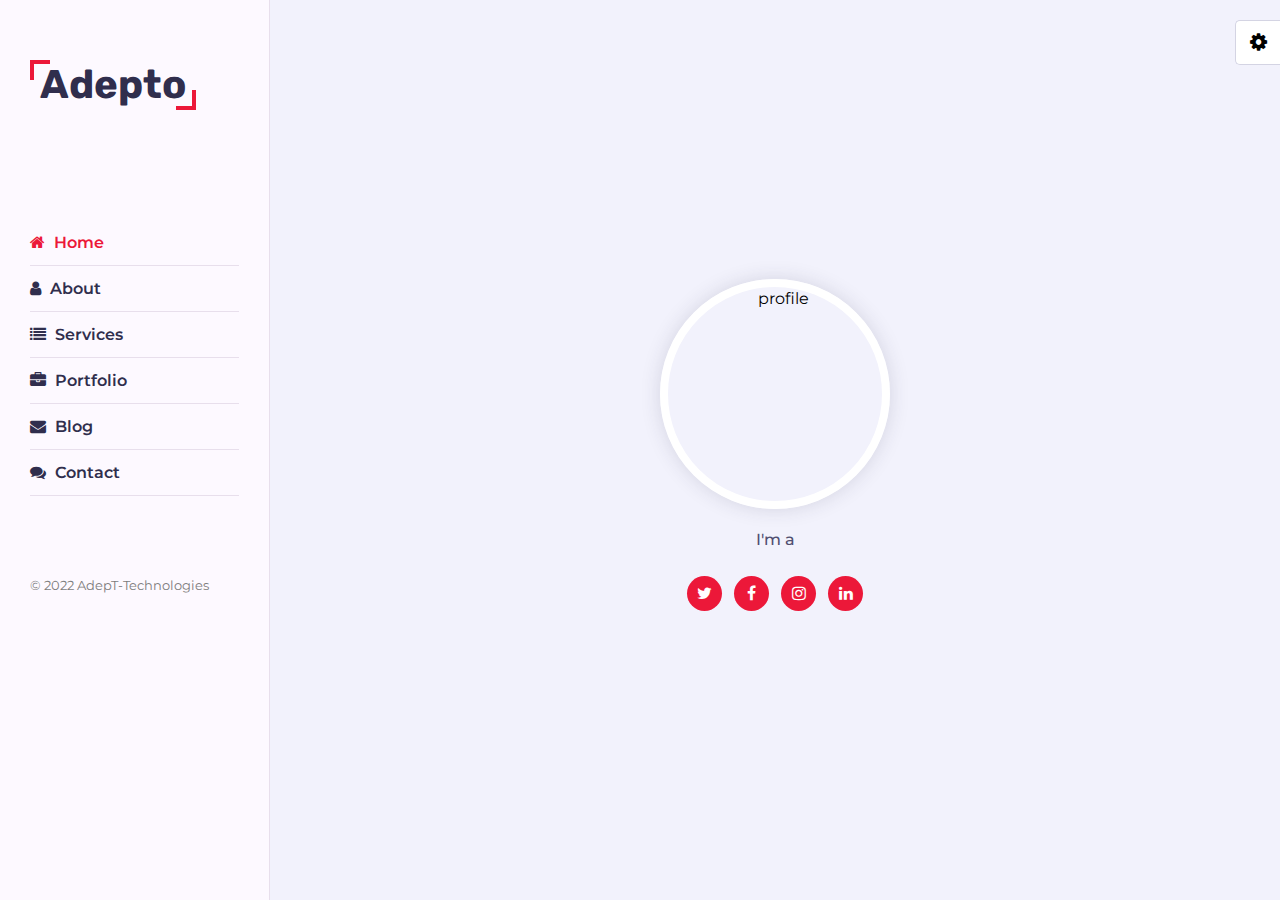
==== index.html @ 1536d266 "Fixes" ====
<!DOCTYPE html>
<html lang="en">






<head>
    <title>Adetoyese Samson</title>
    <meta charset="utf-8">
    <meta name="viewport" content="width=device-width, initial-scale=1">
    <!--Template css Files-->
    <link rel="stylesheet" href="css/portfolio.css" type="text/css">
    <link rel="stylesheet" href="css/skins/pink.css" type="text/css">
    <!-- Live Style Switcher - demo only-->
    <link rel="stylesheet" class="alternate-style" title="pink" href="css/skins/pink.css" type="text/css" disabled>
    <link rel="stylesheet" class="alternate-style" title="blue" href="css/skins/blue.css" type="text/css" disabled>
    <link rel="stylesheet" class="alternate-style" title="orange" href="css/skins/orange.css" type="text/css" disabled>
    <link rel="stylesheet" class="alternate-style" title="yellow" href="css/skins/yellow.css" type="text/css" disabled>
    <link rel="stylesheet" class="alternate-style" title="green" href="css/skins/green.css" type="text/css" disabled>
    <link rel="stylesheet" href="css/styleSwitcher.css" type="text/css">
</head>

<body>
    <!-- Preloader -->
    <div class="preloader">
        <div class="loader">

        </div>
    </div>

    <!--main-container-->
    <div class="main-container">
        <!--Aside-->
        <div class="aside">
            <!--logo-->
            <div class="logo">
                <a href="#">Adepto</a>
            </div>
            <!--Nav Toggler Btn-->
            <div class="nav-toggler">
                <span></span>
            </div>
            <!--Nav-->
            <ul class="nav">
                <li><a href="#home" class="active"><i class="fa fa-home"></i> Home</a></li>
                <li><a href="#about"><i class="fa fa-user"></i> About</a></li>
                <li><a href="#services"><i class="fa fa-list"></i> Services</a></li>
                <li><a href="#portfolio"><i class="fa fa-briefcase"></i> Portfolio</a></li>
                <li><a href="#blog"><i class="fa fa-envelope"></i> Blog</a></li>
                <li><a href="#contact"><i class="fa fa-comments"></i> Contact</a></li>
            </ul>
            <!--Copyright-->
            <div class="copyright-text">
                &copy; 2022 AdepT-Technologies
            </div>

        </div>
        <!--Aside End-->

        <!--Main Content-->
        <div class="main-content">
            <!--Home Section-->
            <section class="home section active" id="home">
                <div class="container">
                    <div class="intro">
                        <img src="image/IMG_1953.jpeg" alt="profile" class="shadow-dark">
                        <h1><span class="auto-input"></span></h1>
                        <p>I'm a <span class="auto-put"></span></p>
                        <div class="social-link">
                            <a href="https://twitter.com/AdetoyeseSamson?t=RmOGoU_NsJeFIMA$s=09"><i class="fa fa-twitter"></i></a>
                            <a href="https://www.facebook.com/profile.php?id=100004397687528"><i class="fa fa-facebook"></i></a>
                            <a href="https://www.instagram.com/adetoyeseadewalesamson/"><i class="fa fa-instagram"></i></a>
                            <a href="https://www.linkedin.com/in/adetoyese-samson-19452a211"><i class="fa fa-linkedin"></i></a>

                        </div>
                    </div>
                </div>
            </section>
            <!--Home section End-->

            <!--About Section-->
            <section class="about section" id="about">
                <div class="container">
                    <div class="row">
                        <div class="section-title padd-15">
                            <h2>About Me</h2>
                        </div>
                    </div>
                    <div class="row">
                        <div class="about-content padd-15">
                            <div class="row">
                                <div class="about-text padd-15">
                                    <h3>I'm Adetoyese Samson and a <span>Web Developer</span></h3>
                                    <p>Hi! My name is Adetoyese Samson, a Web Developer, and I'm
                                        very passionate and dedicated to my work. With 2 years experience as a
                                        professional Web Developer,
                                        I have acquired the skills and knowledge necessary to make your project a
                                        success.
                                        I enjoy every steps of the design process, from discussion and collaboration.
                                    </p>

                                </div>
                            </div>
                            <div class="row">
                                <div class="personal-info padd-15">
                                    <div class="row">
                                        <div class="info-item padd-15">
                                            <p>Birthday : <span> 18 April 2004</span></p>
                                        </div>
                                        <div class="info-item padd-15">
                                            <p>Age : <span>18</span></p>
                                        </div>
                                        <div class="info-item padd-15">
                                            <p>Website : <span>www.adepto.com</span></p>
                                        </div>
                                        <div class="info-item padd-15">
                                            <p>Email : <span>info@gmail.com</span></p>
                                        </div>
                                        <div class="info-item padd-15">
                                            <p>Degree : <span>B.Tech(In View)</span></p>
                                        </div>
                                        <div class="info-item padd-15">
                                            <p>Phone : <span>+234 815 470 3668</span></p>
                                        </div>
                                        <div class="info-item padd-15">
                                            <p>City : <span>Akure</span></p>
                                        </div>
                                        <div class="info-item padd-15">
                                            <p>Freelance : <span>Available</span></p>
                                        </div>
                                    </div>
                                    <div class="row">
                                        <div class="buttons padd-15">
                                            <a href="#" class="btn">Download CV</a>
                                            <a href="#" class="btn">Hire Me</a>
                                        </div>
                                    </div>
                                </div>
                                <div class="skills padd-15">
                                    <div class="row">
                                        <div class="skill-item padd-15">
                                            <h5>Javascript</h5>
                                            <div class="progress">
                                                <div class="progress-in" style="width: 76%;"></div>
                                                <div class="skill-percent">76% </div>
                                            </div>
                                        </div>
                                        <div class="skill-item padd-15">
                                            <h5>Html</h5>
                                            <div class="progress">
                                                <div class="progress-in" style="width: 90%;"></div>
                                                <div class="skill-percent">90% </div>
                                            </div>
                                        </div>
                                        <div class="skill-item padd-15">
                                            <h5>CSS</h5>
                                            <div class="progress">
                                                <div class="progress-in" style="width: 80%;"></div>
                                                <div class="skill-percent">80% </div>
                                            </div>
                                        </div>
                                        <div class="skill-item padd-15">
                                            <h5>Bootstrap</h5>
                                            <div class="progress">
                                                <div class="progress-in" style="width: 60%;"></div>
                                                <div class="skill-percent">60% </div>
                                            </div>
                                        </div>

                                    </div>
                                </div>

                            </div>
                            <div class="row">
                                <div class="education padd-15">
                                    <h3 class="title">Education</h3>
                                    <div class="row">
                                        <div class="timeline-box padd-15">
                                            <div class="timeline shadow-dark">
                                                <!--timeline item-->
                                                <div class="timeline-item">
                                                    <div class="circle-dot"></div>
                                                    <h6 class="timeline-date">
                                                        <i class="fa fa-calendar"></i>2013 - 2015
                                                    </h6>
                                                    <h4 class="timeline-title">Master In Computer Science</h4>
                                                    <p class="timeline-text">
                                                        Lorem ipsum dolor sit amet consectetur adipisicing elit.
                                                        Molestias
                                                        sit deleniti dolor? Quasi, vitae quo? Eos dolore illum quis sunt
                                                    </p>
                                                </div>
                                                <!--timeline item End-->

                                                <!--timeline item-->
                                                <div class="timeline-item">
                                                    <div class="circle-dot"></div>
                                                    <h6 class="timeline-date">
                                                        <i class="fa fa-calendar"></i>
                                                        2013 - 2015
                                                    </h6>
                                                    <h4 class="timeline-title">Studied At Delhi University</h4>
                                                    <p class="timeline-text">
                                                        Lorem ipsum dolor sit amet consectetur adipisicing elit.
                                                        Molestias
                                                        sit deleniti dolor? Quasi, vitae quo? Eos dolore illum quis sunt
                                                    </p>
                                                </div>
                                                <!--timeline item End-->

                                                <!--timeline item-->
                                                <div class="timeline-item">
                                                    <div class="circle-dot"></div>
                                                    <h6 class="timeline-date">
                                                        <i class="fa fa-calendar"></i>
                                                        2013 - 2015
                                                    </h6>
                                                    <h4 class="timeline-title">Master In Computer Science</h4>
                                                    <p class="timeline-text">
                                                        Lorem ipsum dolor sit amet consectetur adipisicing elit.
                                                        Molestias
                                                        sit deleniti dolor? Quasi, vitae quo? Eos dolore illum quis sunt
                                                    </p>
                                                </div>
                                                <!--timeline item End-->


                                            </div>
                                        </div>
                                    </div>
                                </div>
                                <div class="experience padd-15">
                                    <h3 class="title">Experience</h3>
                                    <div class="row">
                                        <div class="timeline-box padd-15">
                                            <div class="timeline shadow-dark">
                                                <!--timeline item-->
                                                <div class="timeline-item">
                                                    <div class="circle-dot"></div>
                                                    <h6 class="timeline-date">
                                                        <i class="fa fa-calendar"></i>2013 - 2015
                                                    </h6>
                                                    <h4 class="timeline-title">Frontend Developer</h4>
                                                    <p class="timeline-text">
                                                        Lorem ipsum dolor sit amet consectetur adipisicing elit.
                                                        Molestias
                                                        sit deleniti dolor? Quasi, vitae quo? Eos dolore illum quis sunt
                                                    </p>
                                                </div>
                                                <!--timeline item End-->

                                                <!--timeline item-->
                                                <div class="timeline-item">
                                                    <div class="circle-dot"></div>
                                                    <h6 class="timeline-date">
                                                        <i class="fa fa-calendar"></i>
                                                        2013 - 2015
                                                    </h6>
                                                    <h4 class="timeline-title">Backend Developer</h4>
                                                    <p class="timeline-text">
                                                        Lorem ipsum dolor sit amet consectetur adipisicing elit.
                                                        Molestias
                                                        sit deleniti dolor? Quasi, vitae quo? Eos dolore illum quis sunt
                                                    </p>
                                                </div>
                                                <!--timeline item End-->

                                                <!--timeline item-->
                                                <div class="timeline-item">
                                                    <div class="circle-dot"></div>
                                                    <h6 class="timeline-date">
                                                        <i class="fa fa-calendar"></i>
                                                        2013 - 2015
                                                    </h6>
                                                    <h4 class="timeline-title">Graphic Designer</h4>
                                                    <p class="timeline-text">
                                                        Lorem ipsum dolor sit amet consectetur adipisicing elit.
                                                        Molestias
                                                        sit deleniti dolor? Quasi, vitae quo? Eos dolore illum quis sunt
                                                    </p>
                                                </div>
                                                <!--timeline item End-->


                                            </div>
                                        </div>
                                    </div>
                                </div>
                            </div>
                        </div>
                    </div>
                </div>

            </section>
            <!--About Section End-->
            <!--Service Section-->
            <section class="service section" id="services">
                <div class="container">
                    <div class="row">
                        <div class="section-title padd-15">
                            <h2>Services</h2>
                        </div>

                        <!--Service Item-->
                        <div class="service-item padd-15">
                            <div class="service-item-inner">
                                <div class="icon"><i class="fa fa-laptop"></i></div>
                                <h4>Web Design</h4>
                                <p>Lorem ipsum is simply dummy tet of the printing and typesetting
                                    industry Lorem Ipsum.
                                </p>
                            </div>
                        </div>

                        <!--Service Item End-->

                        <!--Service Item-->
                        <div class="service-item padd-15">
                            <div class="service-item-inner">
                                <div class="icon"><i class="fa fa-photo"></i></div>
                                <h4>Photography</h4>
                                <p>Lorem ipsum is simply dummy tet of the printing and typesetting
                                    industry Lorem Ipsum.
                                </p>
                            </div>
                        </div>

                        <!--Service Item End-->
                        <!--Service Item-->
                        <div class="service-item padd-15">
                            <div class="service-item-inner">
                                <div class="icon"><i class="fa fa-code"></i></div>
                                <h4>Web Development</h4>
                                <p>Lorem ipsum is simply dummy tet of the printing and typesetting
                                    industry Lorem Ipsum.
                                </p>
                            </div>
                        </div>
                        <!--Service Item End-->
                        <!--Service Item-->
                        <div class="service-item padd-15">
                            <div class="service-item-inner">
                                <div class="icon"><i class="fa fa-film"></i></div>
                                <h4>Video Editing</h4>
                                <p>Lorem ipsum is simply dummy tet of the printing and typesetting
                                    industry Lorem Ipsum.
                                </p>
                            </div>
                        </div>
                        <!--Service Item End-->
                        <!--Service Item-->
                        <div class="service-item padd-15">
                            <div class="service-item-inner">
                                <div class="icon"><i class="fa fa-rocket"></i></div>
                                <h4>Seo Optimization</h4>
                                <p>Lorem ipsum is simply dummy tet of the printing and typesetting
                                    industry Lorem Ipsum.
                                </p>
                            </div>
                        </div>
                        <!--Service Item End-->
                        <!--Service Item-->
                        <div class="service-item padd-15">
                            <div class="service-item-inner">
                                <div class="icon"><i class="fa fa-paint-brush "></i></div>
                                <h4>Logo Design</h4>
                                <p>Lorem ipsum is simply dummy tet of the printing and typesetting
                                    industry Lorem Ipsum.
                                </p>
                            </div>
                        </div>
                        <!--Service Item End-->

                    </div>
                </div>
            </section>
            <!--Service Section End-->
            <!--Portfolio Section -->
            <section class="portfolio section" id="portfolio">
                <div class="container">
                    <div class="row">
                        <div class="section-title padd-15">
                            <h2>Portfolio</h2>
                        </div>
                    </div>
                    <div class="row">
                        <div class="portfolio-filter padd-15 ">
                            <button type="button" class="active" data-filter="all">All</button>
                            <button type="button" data-filter="web-design">Web Design</button>
                            <button type="button" data-filter="photography">Photography</button>
                            <button type="button " data-filter="wordpress">Wordpress</button>
                        </div>
                    </div>
                    <dv class="row">
                        <!--Portfolio Item-->
                        <div class="portfolio-item padd-15" data-category="web-design">
                            <div class="portfolio-item-inner shadow-dark">
                                <div class="portfolio-img">
                                    <img src="image/pic14.webp" alt="portfolio">
                                </div>
                                <div class="portfolio-info">
                                    <h4>Web Design</h4>
                                    <div class="icon">
                                        <i class="fa fa-search"></i>
                                    </div>
                                </div>
                            </div>
                        </div>
                        <!--Portfolio Item End-->
                        <!--Portfolio Item-->
                        <div class="portfolio-item padd-15" data-category="wordpress">
                            <div class="portfolio-item-inner shadow-dark">
                                <div class="portfolio-img">
                                    <img src="image/pic9.jpg" alt="portfolio">
                                </div>
                                <div class="portfolio-info">
                                    <h4>Wordpress</h4>
                                    <div class="icon">
                                        <i class="fa fa-search"></i>
                                    </div>
                                </div>
                            </div>
                        </div>
                        <!--Portfolio Item End-->
                        <!--Portfolio Item-->
                        <div class="portfolio-item padd-15" data-category="photography">
                            <div class="portfolio-item-inner shadow-dark">
                                <div class="portfolio-img">
                                    <img src="image/pic06.png" alt="portfolio">
                                </div>
                                <div class="portfolio-info">
                                    <h4>Photography</h4>
                                    <div class="icon">
                                        <i class="fa fa-search"></i>
                                    </div>
                                </div>
                            </div>
                        </div>
                        <!--Portfolio Item End-->
                        <!--Portfolio Item-->
                        <div class="portfolio-item padd-15" data-category="web-design">
                            <div class="portfolio-item-inner shadow-dark">
                                <div class="portfolio-img">
                                    <img src="image/pic12.webp" alt="portfolio">
                                </div>
                                <div class="portfolio-info">
                                    <h4>Web Design</h4>
                                    <div class="icon">
                                        <i class="fa fa-search"></i>
                                    </div>
                                </div>
                            </div>
                        </div>
                        <!--Portfolio Item End-->
                        <!--Portfolio Item-->
                        <div class="portfolio-item padd-15" data-category="wordpress">
                            <div class="portfolio-item-inner shadow-dark">
                                <div class="portfolio-img">
                                    <img src="image/pic5.png" alt="portfolio">
                                </div>
                                <div class="portfolio-info">
                                    <h4>Wordpress</h4>
                                    <div class="icon">
                                        <i class="fa fa-search"></i>
                                    </div>
                                </div>
                            </div>
                        </div>
                        <!--Portfolio Item End-->
                        <!--Portfolio Item-->
                        <div class="portfolio-item padd-15" data-category="web-design">
                            <div class="portfolio-item-inner shadow-dark">
                                <div class="portfolio-img">
                                    <img src="image/pic7.png" alt="portfolio">
                                </div>
                                <div class="portfolio-info">
                                    <h4>Web Design</h4>
                                    <div class="icon">
                                        <i class="fa fa-search"></i>
                                    </div>
                                </div>
                            </div>
                        </div>
                        <!--Portfolio Item End-->
                </div>

            </section>

            <!--Portfolio Section-->

            <!--Blog Section-->
            <section class="blog section" id="blog">
                <div class="container">
                    <div class="row">
                        <div class="section-title padd-15">
                            <h2>Latest Blog</h2>
                        </div>
                    </div>
                    <div class="row">
                        <!--Blog Item-->
                        <div class="blog-item padd-15">
                            <div class="blog-item-inner shadow-dark">
                                <div class="blog-img">
                                    <img src="image/pic8.webp" alt="blog">
                                    <div class="blog-date">
                                        4 jun 2020
                                    </div>
                                </div>
                                <div class="blog-info">
                                    <h4 class="blog-title">Responsive Web Design</h4>
                                    <p class="blog-description">Lorem ipsum dolor sit amet,consectetur
                                        adipisicing elit. dolore, porro rem quod illo quam, eum alias id,
                                        repellendus magni, quas.
                                    </p>
                                    <p class="blog-tags">Tags : <a href="#"> Html</a> , <a href="#"> css</a> </p>
                                </div>
                            </div>
                        </div>
                        <!--Blog Item End-->
                        <!--Blog Item-->
                        <div class="blog-item padd-15">
                            <div class="blog-item-inner shadow-dark">
                                <div class="blog-img">
                                    <img src="image/Screenshot (227).png" alt="blog">
                                    <div class="blog-date">
                                        4 jun 2020
                                    </div>
                                </div>
                                <div class="blog-info">
                                    <h4 class="blog-title">Creative Slideshow</h4>
                                    <p class="blog-description">Lorem ipsum dolor sit amet,consectetur
                                        adipisicing elit. dolore, porro rem quod illo quam, eum alias id,
                                        repellendus magni, quas.
                                    </p>
                                    <p class="blog-tags">Tags : <a href="#"> Html</a> , <a href="#"> Javascript</a> </p>
                                </div>
                            </div>
                        </div>
                        <!--Blog Item End-->
                        <!--Blog Item-->
                        <div class="blog-item padd-15">
                            <div class="blog-item-inner shadow-dark">
                                <div class="blog-img">
                                    <img src="image/Screenshot (229).png" alt="blog">
                                    <div class="blog-date">
                                        4 jun 2020
                                    </div>
                                </div>
                                <div class="blog-info">
                                    <h4 class="blog-title">Image Gallery Lightbox</h4>
                                    <p class="blog-description">Lorem ipsum dolor sit amet,consectetur
                                        adipisicing elit. dolore, porro rem quod illo quam, eum alias id,
                                        repellendus magni, quas.
                                    </p>
                                    <p class="blog-tags">Tags : <a href="#"> Javascript</a> </p>
                                </div>
                            </div>
                        </div>
                        <!--Blog Item End-->
                    </div>
                </div>

            </section>
            <!--Blog Section End-->

            <!--Contact section-->
            <section class="contact section" id="contact">
                <div class="container">
                    <div class="row">
                        <div class="section-title padd-15">
                            <h2>Contact Me</h2>
                        </div>
                    </div>
                    <div class="row">
                        <!--contact-info-item-->
                        <div class="contact-info-item padd-15">
                            <div class="icon"><i class="fa fa-phone"></i></div>
                            <h4>Call Us On</h4>
                            <p>+234 815 470 3668</p>
                        </div>
                        <!--contact-info-item End-->
                        <!--contact-info-item-->
                        <div class="contact-info-item padd-15">
                            <div class="icon"><i class="fa fa-map-marker"></i></div>
                            <h4>Office</h4>
                            <p>FUTA - Southgate, Akure, Nigeria.</p>
                        </div>
                        <!--contact-info-item End-->
                        <!--contact-info-item-->
                        <div class="contact-info-item padd-15">
                            <div class="icon"><i class="fa fa-envelope"></i></div>
                            <h4>Email</h4>
                            <p>adetoysesam@gmail.com</p>
                        </div>
                        <!--contact-info-item End-->
                    </div>

                    <!--Contact Form-->
                    <div class="row">
                        <form class="contact-form padd-15">
                            <div class="row">
                                <div class="form-item col-6 padd-15">
                                    <div class="form-group">
                                        <input type="text" class="form-control" placeholder="Name*">
                                    </div>
                                </div>
                                <div class="form-item col-6 padd-15">
                                    <div class="form-group">
                                        <input type="text" class="form-control" placeholder="Email*">
                                    </div>
                                </div>
                            </div>
                            <div class="row">
                                <div class="form-item col-12 padd-15">
                                    <div class="form-group">
                                        <input type="text" class="form-control" placeholder="Subject*">
                                    </div>
                                </div>
                            </div>
                            <div class="row">
                                <div class="form-item col-12 padd-15">
                                    <div class="form-group">
                                        <textarea type="text" class="form-control"
                                            placeholder="Your Message.."></textarea>
                                    </div>
                                </div>
                            </div>
                            <div class="row">
                                <div class=" col-12 padd-15">
                                    <button type="submit" class="btn">Send Message</button>
                                </div>
                            </div>
                        </form>
                    </div>
                    <!--Contact Form End-->
                </div>

            </section>

            <!--Contact Section End-->



        </div>
        <!--Main Content End-->
    </div>

    <!--end main-container-->

    <!--LightBox-->
    <div class="lightbox ">
        <div class="lightbox-content">
            <div class="lightbox-close">&times;</div>
            <img src="image/pic14.webp" class="lightbox-img" onclick="nextItem()">
            <div class="lightbox-caption">
                <div class="caption-text"></div>
                <div class="caption-counter"></div>
            </div>
        </div>
        <div class="lightbox-controls">
            <div class="prev-item" onclick="prevItem()"><i class="fa fa-angle-left"></i></div>
            <div class="next-item " onclick="nextItem()"><i class="fa fa-angle-right"></i></div>
        </div>

    </div>
    <!--Lightbox end-->
    <!-- Live Style Switcher - Demo Only-->
    <div class="style-switcher">
        <div class="toggle-style-switcher">
            <i class="fa fa-cog fa-spin"></i>
        </div>
        <h5>Style Switcher</h5>
        <ul>
            <li><a href="javascript:void(0)" title="pink" style="background-color: #ec1839;" onclick="setActiveStyle('pink')"></a> </li>
            <li><a href="javascript:void(0)" title="blue" style="background-color: #2196f3" onclick="setActiveStyle('blue')"></a> </li>
            <li><a href="javascript:void(0)" title="orange" style="background-color: #fa5b0f" onclick="setActiveStyle('orange')"></a> </li>
            <li><a href="javascript:void(0)" title="yellow" style="background-color: #ffb400" onclick="setActiveStyle('yellow')"></a> </li>
            <li><a href="javascript:void(0)" title="green" style="background-color: #72b626" onclick="setActiveStyle('green')"></a> </li>
        </ul>
        <h5>Body Skin</h5>
        <label>
            <input type="radio" class="body-skin" name="body-style" value="light" checked="true">
                Light
        </label>
        <label>
             <input type="radio" class="body-skin" name="body-style" value="dark">
            Dark
        </label>
    </div>

    <!-- Live Style Switcher - Demo Only-->





    <!--Template js-->
    <script src="https://cdn.jsdelivr.net/npm/typed.js@2.0.12"></script>

    <script src="js/portfolio.js"></script>

<!--Live Style js - Demo Only-->
<script src="js/styleSwitcher.js"></script>

</body>

</html>
---- css/portfolio.css ----
/*Font Awesome Free Icons*/
@import url("https://stackpath.bootstrapcdn.com/font-awesome/4.7.0/css/font-awesome.min.css");
/*Google fonts*/
@import url('https://fonts.googleapis.com/css2?family=Montserrat:wght@400;500;600;700&display=swap');
@import url('https://fonts.googleapis.com/css2?family=Rubik:wght@500;700;900&display=swap');

/*General Style*/
body {
     margin: 0;
     line-height: 1.5;
     font-size: 16px;
     font-family: 'Montserrat', sans-serif;
     font-weight: 400;
}

* {
     margin: 0;
     padding: 0;
     outline: none;
     text-decoration: none;
     box-sizing: border-box;
}

::before,
::after {
     box-sizing: border-box;
}

input,
textarea,
select {
     font-family: 'Montserrat', sans-serif;

}

.section {
     background-color: #f2f2fc;
     min-height: 100vh;
     display: block;
     padding: 0 30px;
     position: fixed;
     left: 270px;
     top: 0;
     right: 0;
     bottom: 0;
     z-index: 0;
     overflow-x: hidden;
     overflow-y: auto;
     opacity: 1;
}
.section.back-section{
     z-index: 1;
}
.section.active{
     opacity: 1;
     z-index: 2;
     -webkit-animation: slideSection 1s ease;
     animation: slideSection 1s ease;
}
@-webkit-keyframes slideSection{
     0%{
          -webkit-transform: translateX(100%);
          transform: translateX(100%);
     }
     100%{
          -webkit-transform: translateX(0%);
          transform: translateX(0%);
     }
}
@keyframes slideSection{
     0%{
          -webkit-transform: translateX(100%);
          transform: translateX(100%);
     }
     100%{
          -webkit-transform: translateX(0%);
          transform: translateX(0%);
     }
}

.section .container {
     padding-top: 60px;
     padding-bottom: 70px;
}

.section-title {
     -ms-flex: 0 0 100%;
     flex: 0 0 100%;
     max-width: 100%;
     margin-bottom: 60px;
}

.section-title h2 {
     font-size: 40px;
     color: #302e4d;
     font-family: 'Rubik', sans-serif;
     font-weight: 700;
     margin: 0;
     position: relative;
}

.section-title h2::before {
     content: '';
     height: 4px;
     width: 50px;
     position: absolute;
     top: 100%;
     left: 0;
}

.section-title h2::after {
     content: '';
     height: 4px;
     width: 25px;
     position: absolute;
     top: 100%;
     left: 0;
     margin-top: 8px;
}

.row {
     display: -ms-flexbox;
     display: flex;
     -ms-flex-wrap: wrap;
     flex-wrap: wrap;
     margin-right: -15px;
     margin-left: -15px;
     position: relative;

}

.padd-15 {
     padding-left: 15px;
     padding-right: 15px;
}

/* .main-content {
     padding-left: 270px;
    
} */

.container {
     max-width: 1100px;
     width: 100%;
     margin: auto;
}

.shadow-dark {
     -webkit-box-shadow: 0 0 20px rgba(48, 46, 77, 0.15);
     box-shadow: 0 0 20px rgba(48, 46, 77, 0.15);
}

.btn {
     font-size: 16px;
     font-family: 'Rubik', sans-serif;
     font-weight: 500;
     padding: 12px 35px;
     color: #ffffff;
     border-radius: 40px;
     -webkit-transition: all 0.3s ease;
     transition: all 0.3s ease;
     display: inline-block;
     white-space: nowrap;
     border: none;
     cursor: pointer;

}

.btn:hover {
     -webkit-transform: scale(1.05);
     transform: scale(1.05);
}

.hidden {
     display: none !important;

}

/*Aside*/
.aside {
     width: 270px;
     background-color: #fdf9ff;
     position: fixed;
     height: 100%;
     left: 0;
     top: 0;
     z-index: 10;
     border-right: 1px solid #e8dfec;
     padding: 30px;
}

.aside .logo {
     padding: 30px 0;
}

.aside .logo a {
     font-size: 40px;
     color: #302e4d;
     font-family: 'Rubik', sans-serif;
     font-weight: 700;
     text-decoration: none;
     display: inline-block;
     position: relative;
     padding: 0 10px;
     line-height: 50px;

}

.aside .logo a::before {
     content: '';
     height: 20px;
     width: 20px;
     position: absolute;
     top: 0;
     left: 0;
}

.aside .logo a::after {
     content: '';
     height: 20px;
     width: 20px;
     position: absolute;
     bottom: 0;
     right: 0;
}

.aside .nav-toggler {
     height: 40px;
     width: 45px;
     border: 1px solid #d4d4e3;
     cursor: pointer;
     position: fixed;
     left: 300px;
     top: 30px;
     z-index: 11;
     border-radius: 5px;
     background-color: #fdf9ff;
     /* display: -ms-flexbox;
     display: flex;*/
     display: none;
     -ms-flex-align: center;
     align-items: center;
     -ms-flex-pack: center;
     justify-content: center;
}

.aside .nav-toggler span {
     height: 2px;
     width: 18px;
     display: inline-block;
     position: relative;
}

.aside .nav-toggler span::before {
     content: '';
     height: 2px;
     width: 18px;
     position: absolute;
     top: -6px;
     left: 0;
}

.aside .nav-toggler span::after {
     content: '';
     height: 2px;
     width: 18px;
     position: absolute;
     top: 6px;
     left: 0;
}

.aside .nav {
     list-style: none;
     margin: 80px 0;
     padding: 0;
}

.aside .nav li {
     display: block;
}

.aside .nav li a {
     font-size: 16px;
     font-weight: 600;
     color: #302e4d;
     text-decoration: none;
     line-height: 45px;
     display: block;
     border-bottom: 1px solid #e8dfec;
     -webkit-transition: all 0.3s ease;
     transition: all 0.3s ease;
     text-transform: capitalize;

}

.aside .nav li a:not(.active):hover {
     padding-left: 5px;
}

.aside .nav li a .fa {
     margin-right: 5px;
}

.aside .copyright-text {
     font-size: 13px;
     color: #7d7d7d;
}

/*Home*/
.home {
     min-height: 100vh;
     display: -ms-flexbox;
     display: flex;
}

.home .intro {
     text-align: center;
}

.home .intro img {
     height: 230px;
     width: 230px;
     border-radius: 50%;
     display: inline-block;
     border: 8px solid #ffffff;
}

.home .intro h1 {
     font-size: 30px;
     color: #302e4d;
     font-family: 'Rubik', sans-serif;
     font-weight: 700;
     margin: 20px 0 5px;
}

.home .intro p {
     font-size: 16px;
     font-weight: 500;
     margin: 0;
     line-height: 22px;
     color: #504e70;
}

.home .intro .social-link {
     margin-top: 25px;
}

.home .intro .social-link a {
     height: 35px;
     width: 35px;
     display: inline-block;
     text-align: center;
     line-height: 35px;
     color: #ffffff;
     margin: 0 4px;
     border-radius: 50%;
     text-decoration: none;
     -webkit-transition: all 0.3s ease;
     transition: all 0.3s ease;
}

.home .intro .social-link a:hover {
     -webkit-transform: scale(1.1);
     transform: scale(1.1);
}

/* About SEction*/

.about .about-content {
     -ms-flex: 0 0 100%;
     flex: 0 0 100%;
     max-width: 100%;
}

.about .about-content .about-text {
     -ms-flex: 0 0 100%;
     flex: 0 0 100%;
     max-width: 100%;
}

.about .about-content .about-text h3 {
     font-size: 24px;
     margin-bottom: 15px;
     font-weight: 700;
     color: #302e4d;
}

.about .about-content .about-text p {
     font-size: 16px;
     line-height: 25px;
     color: #504e70;
     margin: 0;
}

.about .about-content .personal-info .info-item {
     -ms-flex: 0 0 50%;
     flex: 0 0 50%;
     max-width: 50%;
}

.about .about-content .personal-info {
     /* background-color: red;*/
     -ms-flex: 0 0 60%;
     flex: 0 0 60%;
     max-width: 60%;
     margin-top: 40px;
}

.about .about-content .personal-info .info-item p {
     font-weight: 600;
     padding: 10px 0;
     font-size: 16px;
     color: #302e4d;
     margin: 0;
     border-bottom: 1px solid #e8dfec;
}

.about .about-content .personal-info .info-item p span {
     font-weight: 400;
     color: #504e70;
     display: inline-block;
}

.about .about-content .personal-info .buttons {
     margin-top: 30px;
}

.about .about-content .personal-info .buttons .btn {
     margin-right: 15px;
     margin-top: 10px;
}

.about .about-content .skills {
     /*background-color: blue;*/
     -ms-flex: 0 0 40%;
     flex: 0 0 40%;
     max-width: 40%;
     margin-top: 30px;
}

.about .about-content .skills .skill-item {
     -ms-flex: 0 0 100%;
     flex: 0 0 100%;
     max-width: 100%;
}

.about .about-content .skills .skill-item h5 {
     line-height: 30px;
     font-weight: 600;
     padding: 10px 0;
     font-size: 16px;
     color: #302e4d;
}

.about .about-content .skills .skill-item .progress {
     background-color: #e3e3e3;
     height: 7px;
     border-radius: 4px;
     width: 100%;
     position: relative;
}

.about .about-content .skills .skill-item {
     margin-bottom: 20px;
}

.about .about-content .skills .skill-item .progress .progress-in {
     position: absolute;
     left: 0;
     top: 0;
     border-radius: 4px;
     height: 100%;
}

.about .about-content .skills .skill-item .skill-percent {
     /*display: none;*/
     line-height: 40px;
     position: absolute;
     color: #302e4d;
     right: 0;
     top: -40px;
     font-weight: 400;
}

.about .about-content .education {
     -ms-flex: 0 0 50%;
     flex: 0 0 50%;
     max-width: 50%;
     margin-top: 30px;
}

.about .about-content .experience {
     -ms-flex: 0 0 50%;
     flex: 0 0 50%;
     max-width: 50%;
     margin-top: 30px;
}

.about .about-content h3.title {
     font-size: 24px;
     margin-bottom: 30px;
     font-weight: 700;
     color: #302e4d;
}

.about .about-content .timeline-box {
     -ms-flex: 0 0 100%;
     flex: 0 0 100%;
     max-width: 100%;
}

.about .about-content .timeline {
     background-color: #fdf9ff;
     padding: 30px 15px;
     border: 1px solid #d4d4e3;
     border-radius: 10px;
     -ms-flex: 0 0 100%;
     flex: 0 0 100%;
     max-width: 100%;
     position: relative;
}

.about .about-content .timeline .timeline-item {
     position: relative;
     padding-left: 37px;
     padding-bottom: 50px;
}

.about .about-content .timeline .timeline-item:last-child {
     padding-bottom: 0px;
}

.about .about-content .timeline .timeline-item::before {
     content: '';
     width: 1px;
     position: absolute;
     height: 100%;
     left: 7px;
     top: 0;
}

.about .about-content .timeline .circle-dot {
     position: absolute;
     left: 0;
     top: 1px;
     height: 15px;
     width: 15px;
     left: 0px;
     border-radius: 50%;
}

.about .about-content .timeline .timeline-date {
     font-size: 14px;
     font-weight: 400;
     margin-bottom: 12px;
     color: #504e70;
}

.about .about-content .timeline .timeline-date .fa {
     margin-right: 5px;
}

.about .about-content .timeline .timeline-title {
     font-weight: 700;
     font-size: 18px;
     margin-bottom: 15px;
     text-transform: capitalize;
     color: #302e4d;
}

.about .about-content .timeline .timeline-text {
     font-size: 16px;
     line-height: 25px;
     color: #504e70;
     margin: 0;

}

.service .container {
     padding: 40px;
}

.service .service-item {
     -ms-flex: 0 0 33.33%;
     flex: 0 0 33.33%;
     max-width: 33.33%;
     margin-bottom: 30px;
     display: -ms-flexbox;
     display: flex;
}

.service .service-item .service-item-inner {
     background-color: #fdf9ff;
     border: 1px solid #d4d4e3;
     border-radius: 10px;
     padding: 30px 15px;
     text-align: center;
     -webkit-transition: all 0.3s ease;
     transition: all 0.3s ease;
}

.service .service-item .service-item-inner:hover {
     -webkit-box-shadow: 0 0 20px rgba(48, 46, 77, 0.15);
     box-shadow: 0 0 20px rgba(48, 46, 77, 0.15);
}

.service .service-item .service-item-inner .icon {
     height: 60px;
     width: 60px;
     display: block;
     margin: 0 auto 30px;
     text-align: center;
     border-radius: 50%;
     -webkit-transition: all 0.3s ease;
     transition: all 0.3s ease;
}

.service .service-item .service-item-inner .icon .fa {
     font-size: 40px;
     line-height: 60px;
     -webkit-transition: all 0.3s ease;
     transition: all 0.3s ease;
}

.service .service-item .service-item-inner:hover .icon .fa {
     font-size: 25px;
     color: #ffffff;
}

.service .service-item .service-item-inner h4 {
     font-size: 18px;
     margin-bottom: 15px;
     color: #302e4d;
     font-weight: 700;
     text-transform: capitalize;
}

.service .service-item .service-item-inner p {
     font-size: 16px;
     color: #504e70;
     line-height: 25px;
     margin: 0;
}


/* Portfolio Section*/
.portfolio .container {
     padding-bottom: 40px;
}

.portfolio .portfolio-filter {
     -ms-flex: 0 0 100%;
     flex: 0 0 100%;
     max-width: 100%;
     text-align: center;
     margin-bottom: 40px;
}

.portfolio .portfolio-filter button {
     border: none;
     background-color: transparent;
     font-size: 18px;
     font-weight: 700;
     text-transform: capitalize;
     margin: 0 10px;
     color: #302e4d;
     cursor: pointer;
     border-bottom: 2px solid transparent;
     white-space: nowrap;
     padding-bottom: 2px;
     -webkit-transition: all 0.3s ease;
     transition: all 0.3s ease;
}

.portfolio .portfolio-item {
     flex: 0 0 33.33%;
     max-width: 33.33%;
     margin-bottom: 30px;

}

.portfolio .portfolio-item.hide {
     display: none;
}

.portfolio .portfolio-item.show {
     display: block;
     animation: showItem 0.5s ease;
}
@-webkit-keyframes showItem {
     0% {
          -webkit-transform: scale(0.8);
          transform: scale(0.8);
          opacity: 0;
     }

     100% {
          -webkit-transform: scale(1);
          transform: scale(1);
          opacity: 1;
     }
}
@keyframes showItem {
     0% {
          -webkit-transform: scale(0.8);
          transform: scale(0.8);
          opacity: 0;
     }

     100% {
          -webkit-transform: scale(1);
          transform: scale(1);
          opacity: 1;
     }
}

.portfolio .portfolio-item-inner {
     border: 6px solid #fdf9ff;
     border-radius: 10px;
     overflow: hidden;
     cursor: pointer;
     position: relative;

}

.portfolio .portfolio-item-inner .portfolio-img img {
     width: 100%;
     display: block;
}

.portfolio .portfolio-item .portfolio-info {
     position: absolute;
     left: 0;
     top: 0;
     background-color: rgba(0, 0, 0, 0.8);
     height: 100%;
     width: 100%;
     z-index: 1;
     padding: 30px;
     opacity: 0;
     -webkit-transition: all 0.3s ease;
     transition: all 0.3s ease;

}

.portfolio .portfolio-item-inner:hover .portfolio-info {
     opacity: 1;

}


.portfolio .portfolio-item .portfolio-info h4 {
     font-size: 18px;
     font-weight: 700;
     color: #ffffff;
     text-transform: capitalize;
     -webkit-transition: all 0.3s ease;
     transition: all 0.3s ease;
     -webkit-transform: translateX(-20px);
     transform: translateX(-20px);
     opacity: 0;
}

.portfolio .portfolio-item-inner:hover .portfolio-info h4 {
     opacity: 1;
     -webkit-transform: translateX(0px);
     transform: translateX(0px)
}

.portfolio .portfolio-item .portfolio-info .icon {
     height: 40px;
     width: 40px;
     background-color: #ffffff;
     text-align: center;
     border-radius: 50%;
     position: absolute;
     right: 30px;
     bottom: 30px;
     opacity: 0;
     -webkit-transition: all 0.3s ease;
     transition: all 0.3s ease;
     -webkit-transform: translateX(20px);
     transform: translateX(20px);
}

.portfolio .portfolio-item-inner:hover .portfolio-info .icon {
     opacity: 1;
     -webkit-transform: translateX(0px);
     transform: translateX(0px);
}

.portfolio .portfolio-item .portfolio-info .icon .fa {
     line-height: 40px;
}


/* LightBox*/
.lightbox {
     position: fixed;
     left: 0;
     top: 0;
     width: 100%;
     height: 100%;
     background-color: rgba(0, 0, 0, 0.6);
     z-index: 100;
     display: none;
     -ms-flex-align: center;
     align-items: center;
     -ms-flex-pack: center;
     justify-content: center;
     cursor: zoom-out;
     padding: 30px;
}

.lightbox.open {
     display: -ms-flexbox;
     display: flex;
}

.lightbox .lightbox-content img {
     height: auto;
     width: auto;
     max-width: 100%;
     max-height: 430px;
     cursor: pointer;
     display: block;
     padding: 40px 0 30px;
}

.lightbox .lightbox-content {
     position: relative;
}

.lightbox.open .lightbox-content {
     animation: lightboxImage .5s ease;
}

@-webkit-keyframes lightboxImage {
     0% {
          -webkit-transform: scale(0.8);
          transform: scale(0.8);
     }

     100% {
          -webkit-transform: scale(1);
          transform: scale(1);
     }

}
@keyframes lightboxImage {
     0% {
          -webkit-transform: scale(0.8);
          transform: scale(0.8);
     }

     100% {
          -webkit-transform: scale(1);
          transform: scale(1);
     }

}

.lightbox .lightbox-content .lightbox-close {
     position: absolute;
     height: 40px;
     width: 40px;
     /* background-color: red;*/
     top: 0;
     right: 0px;
     font-size: 32px;
     text-align: right;
     color: #ffffff;
     line-height: 30px;
     cursor: pointer;
}

.lightbox .lightbox-content .lightbox-caption {
     position: absolute;
     bottom: 0;
     width: 100%;
     left: 0;
     display: flex;
     display: -ms-flexbox;
     -ms-flex-pack: space-between;
     justify-content: space-between;
     font-size: 16px;
     color: #ffffff;
     font-weight: 400;
     z-index: -1;

}

.lightbox .lightbox-controls .prev-item,
.lightbox .lightbox-controls .next-item {
     position: absolute;
     height: 40px;
     width: 40px;
     background-color: #ffffff;
     text-align: center;
     border-radius: 50%;
     cursor: pointer;
     top: 50%;
     margin-top: -20px;
     z-index: 110;
     -webkit-transition: all 0.3s ease;
     transition: all 0.3s ease;
}

.lightbox .lightbox-controls .prev-item:hover,
.lightbox .lightbox-controls .next-item:hover {
     -webkit-transform: scale(1.1);
     transform: scale(1.1);
}

.lightbox .lightbox-controls .prev-item:active,
.lightbox .lightbox-controls .next-item:active {
     -webkit-transform: scale(1);
     transform: scale(1);
}

.lightbox .lightbox-controls .prev-item {
     left: 30px;
}

.lightbox .lightbox-controls .next-item {
     right: 30px;
}

.lightbox .lightbox-controls .prev-item .fa,
.lightbox .lightbox-controls .next-item .fa {
     font-size: 32px;
     line-height: 40px;
}

/* Blog Section*/
.blog .container {
     padding-bottom: 40px;
}

.blog .blog-item {
     -ms-flex: 0 0 33.33%;
     flex: 0 0 33.33%;
     max-width: 33.33%;
     margin-bottom: 30px;
}

.blog .blog-item-inner {
     border-radius: 10px;
     overflow: hidden;
     border: 1px solid #d4d4e3;
}

.blog .blog-item-inner .blog-img {
     position: relative;
     overflow: hidden;

}

.blog .blog-item-inner .blog-img img {
     width: 100%;
     display: block;
     height: 200px;
     -webkit-transition: all 0.5s ease;
     transition: all 0.5s ease;
}

.blog .blog-item-inner:hover .blog-img img {
     -webkit-transform: scale(1.1);
     transform: scale(1.1);
}

.blog .blog-item-inner .blog-img .blog-date {
     position: absolute;
     padding: 4px 10px;
     border-radius: 5px;
     color: #ffffff;
     font-weight: 600;
     font-size: 14px;
     left: 15px;
     bottom: 15px;
}

.blog .blog-item-inner .blog-info {
     padding: 30px 15px;
     background-color: #fdf9ff;
}

.blog .blog-item-inner .blog-info .blog-title {
     font-size: 18px;
     font-weight: 700;
     color: #302e4d;
     text-transform: capitalize;
     margin-bottom: 10px;
}

.blog .blog-item-inner .blog-info .blog-description {
     font-size: 16px;
     line-height: 25px;
     color: #504e70;
     font-weight: 400;
     margin-bottom: 15px;
}

.blog .blog-item-inner .blog-info .blog-tags {
     font-size: 14px;
     line-height: 25px;
     color: #504e70;
     font-weight: 400;
     text-transform: capitalize;
}

.blog .blog-item-inner .blog-info .blog-tags a {
     text-decoration: none;
     font-weight: 600;
}

/* Contact Section*/

.contact .contact-info-item {
     -ms-flex: 0 0 33.33%;
     flex: 0 0 33.33%;
     max-width: 33.33%;
     text-align: center;
     margin-bottom: 40px;
}

.contact .contact-info-item .icon {
     display: inline-block;
}

.contact .contact-info-item .icon .fa {
     font-size: 40px;
}

.contact .contact-info-item h4 {
     font-size: 18px;
     font-weight: 700;
     color: #302e4d;
     text-transform: capitalize;
     margin: 15px 0 5px;
}

.contact .contact-info-item p {
     font-size: 16px;
     line-height: 25px;
     color: #504e70;
     margin: 0;
     font-weight: 400;
}

.contact .contact-form {
     /* background-color: red; */
     -ms-flex: 0 0 100%;
     flex: 0 0 100%;
     max-width: 100%;
}

.contact .contact-form .col-6 {
     /* background-color: red; */
     -ms-flex: 0 0 50%;
     flex: 0 0 50%;
     max-width: 50%;
}

.contact .contact-form .col-12 {
     /* background-color: red; */
     -ms-flex: 0 0 100%;
     flex: 0 0 100%;
     max-width: 100%;
}

.contact .contact-form .form-item {
     margin-bottom: 30px;

}

.contact .contact-form .form-item .form-control {
     width: 100%;
     height: 50px;
     border-radius: 25px;
     border: 1px solid #d4d4e3;
     padding: 10px 25px;
     font-size: 16px;
     color: #504e70;
     -webkit-transition: all 0.3s ease;
     transition: all 0.3s ease;
}

.contact .contact-form .form-item .form-control:focus {
     -webkit-box-shadow: 0 0 20px rgba(48, 46, 77, 0.15);
     box-shadow: 0 0 20px rgba(48, 46, 77, 0.15);
}

.contact .contact-form .form-item textarea.form-control {
     height: 140px;
}

.contact .contact-form .btn {
     height: 50px;
     padding: 0 50px;
}

 /* Dark Mode  */
 body.dark .section{
      background-color: #151515;
 }
body.dark .contact .contact-form .form-item .form-control,
 body.dark .blog .blog-item-inner .blog-info,
 body.dark .service .service-item .service-item-inner,
 body.dark .about .about-content .timeline,
 body.dark .aside{
      background-color: #222222;
 }
body.dark .contact .contact-info-item h4,
 body.dark .blog .blog-item-inner .blog-info .blog-title,
body.dark .portfolio .portfolio-filter button,
body.dark .service .service-item .service-item-inner h4,
body.dark .about .about-content .timeline .timeline-title,
 body.dark .about .about-content h3.title,
  body.dark .about .about-content .skills .skill-item h5,
 body.dark .about .about-content .personal-info .info-item p,
 body.dark .about .about-content .about-text h3,
 body.dark .section-title h2,
 body.dark .home .intro h1,
 body.dark .aside .logo a,
 body.dark .aside .nav li a{
    color: #ffffff;
 }
 body.dark .contact .contact-form .form-item .form-control, 
 body.dark .contact .contact-info-item p,
body.dark .blog .blog-item-inner .blog-info .blog-tags,
 body.dark .blog .blog-item-inner .blog-info .blog-description,
 body.dark .service .service-item .service-item-inner p,
body.dark .about .about-content .timeline .timeline-text,
body.dark .about .about-content .timeline .timeline-date,
body.dark .about .about-content .skills .skill-item .skill-percent,
 body.dark .about .about-content .personal-info .info-item p span,
 body.dark .about-content .about-text p,
 body.dark .home .intro p{
      color: #e9e9e9;
 }
 body.dark .aside,
 body.dark .contact .contact-form .form-item .form-control,
body.dark .blog .blog-item-inner,
body.dark .portfolio .portfolio-item-inner,
 body.dark .service .service-item .service-item-inner, 
 body.dark .about .about-content .timeline,
 body.dark .about .about-content .personal-info .info-item p,
 body.dark .aside .nav li a{
      border-color: #393939;
 } 
 body.dark .shadow-dark{
     -webkit-box-shadow: none;
      box-shadow: none;
 }


/*Responsive*/
@media (max-width: 1199px){
       .aside{
          left: -270px;
     }
     .main-content{
          padding-left: 0;
     }  
     .about .about-content .personal-info .info-item p span{
          display: block;
          margin-left: 0 ;
     }
}
@media (max-width: 991px){
     .blog .blog-item,
     .portfolio .portfolio-item,
     .service .service-item{
          -ms-flex: 0 0 50%;
           flex: 0 0 50%;
           max-width: 50%;
     }
}
@media (max-width: 767px){
     .contact .contact-form .col-6,
     .blog .blog-item,
     .service .service-item,
     .about .about-content .experience,
     .about .about-content .education,
     .about .about-content .skills,     
     .about .about-content .personal-info{
           -ms-flex: 0 0 100%;
           flex: 0 0 100%;
           max-width: 100%;
     }
     .portfolio .portfolio-filter button{
            margin-bottom: 10px;
     }
}
@media (max-width: 650px){
     .contact .contact-info-item{
          -ms-flex: 0 0 100%;
          flex: 0 0 100%;
          max-width: 100%;
     }
@media (max-width: 575px){
            .portfolio .portfolio-item{
          -ms-flex: 0 0 100%;
          flex: 0 0 100%;
          max-width: 100%;
     }
}}
---- css/skins/pink.css ----
.aside .logo a::before{
    border-top: 4px solid #ec1839;
    border-left: 4px solid #ec1839;
}

.aside .logo a::after{
    border-bottom: 4px solid #ec1839;
    border-right: 4px solid #ec1839;
}
.contact .contact-info-item .icon .fa,
.blog .blog-item-inner .blog-info .blog-tags a,
.lightbox .lightbox-controls .prev-item .fa,
.lightbox .lightbox-controls .next-item .fa,
.portfolio .portfolio-item .portfolio-info .icon .fa,       
.portfolio .portfolio-filter button.active,
body.dark .portfolio .portfolio-filter button.active,
.service .service-item .service-item-inner .icon .fa,
.about .about-content .about-text h3 span,
body.dark .aside .nav li a:hover,
body.dark .aside .nav li a.active,
.aside .nav li a:hover,
.aside .nav li a.active{
    color: #ec1839;
}
.blog .blog-item-inner .blog-img .blog-date,
.service .service-item .service-item-inner:hover .icon,
.about .about-content .timeline .circle-dot,
.about .about-content .timeline .timeline-item::before,
.about .about-content .skills .skill-item .progress .progress-in, 
.btn,
.section-title h2::after,
.section-title h2::before,
.aside .nav-toggler span,
.aside .nav-toggler span::before,
.aside .nav-toggler span::after,
.home .intro .social-link a{
    background-color: #ec1839;
}


.portfolio .portfolio-filter button.active{
   border-color: #ec1839;
}
---- css/skins/pink.css ----
.aside .logo a::before{
    border-top: 4px solid #ec1839;
    border-left: 4px solid #ec1839;
}

.aside .logo a::after{
    border-bottom: 4px solid #ec1839;
    border-right: 4px solid #ec1839;
}
.contact .contact-info-item .icon .fa,
.blog .blog-item-inner .blog-info .blog-tags a,
.lightbox .lightbox-controls .prev-item .fa,
.lightbox .lightbox-controls .next-item .fa,
.portfolio .portfolio-item .portfolio-info .icon .fa,       
.portfolio .portfolio-filter button.active,
body.dark .portfolio .portfolio-filter button.active,
.service .service-item .service-item-inner .icon .fa,
.about .about-content .about-text h3 span,
body.dark .aside .nav li a:hover,
body.dark .aside .nav li a.active,
.aside .nav li a:hover,
.aside .nav li a.active{
    color: #ec1839;
}
.blog .blog-item-inner .blog-img .blog-date,
.service .service-item .service-item-inner:hover .icon,
.about .about-content .timeline .circle-dot,
.about .about-content .timeline .timeline-item::before,
.about .about-content .skills .skill-item .progress .progress-in, 
.btn,
.section-title h2::after,
.section-title h2::before,
.aside .nav-toggler span,
.aside .nav-toggler span::before,
.aside .nav-toggler span::after,
.home .intro .social-link a{
    background-color: #ec1839;
}


.portfolio .portfolio-filter button.active{
   border-color: #ec1839;
}
---- css/skins/blue.css ----
.aside .logo a::before{
    border-top: 4px solid #2196f3;
    border-left: 4px solid #2196f3;
}

.aside .logo a::after{
    border-bottom: 4px solid #2196f3;
    border-right: 4px solid #2196f3;
}
.contact .contact-info-item .icon .fa,
.blog .blog-item-inner .blog-info .blog-tags a,
.lightbox .lightbox-controls .prev-item .fa,
.lightbox .lightbox-controls .next-item .fa,
.portfolio .portfolio-item .portfolio-info .icon .fa,       
.portfolio .portfolio-filter button.active,
body.dark .portfolio .portfolio-filter button.active,
.service .service-item .service-item-inner .icon .fa,
.about .about-content .about-text h3 span,
body.dark .aside .nav li a:hover,
body.dark .aside .nav li a.active,
.aside .nav li a:hover,
.aside .nav li a.active{
    color: #2196f3;
}
.blog .blog-item-inner .blog-img .blog-date,
.service .service-item .service-item-inner:hover .icon,
.about .about-content .timeline .circle-dot,
.about .about-content .timeline .timeline-item::before,
.about .about-content .skills .skill-item .progress .progress-in, 
.btn,
.section-title h2::after,
.section-title h2::before,
.aside .nav-toggler span,
.aside .nav-toggler span::before,
.aside .nav-toggler span::after,
.home .intro .social-link a{
    background-color: #2196f3;
}


.portfolio .portfolio-filter button.active{
   border-color: #2196f3;
}
---- css/skins/orange.css ----
.aside .logo a::before{
    border-top: 4px solid #fa5b0f   ;
    border-left: 4px solid #fa5b0f;
}

.aside .logo a::after{
    border-bottom: 4px solid #fa5b0f;
    border-right: 4px solid #fa5b0f;
}
.contact .contact-info-item .icon .fa,
.blog .blog-item-inner .blog-info .blog-tags a,
.lightbox .lightbox-controls .prev-item .fa,
.lightbox .lightbox-controls .next-item .fa,
.portfolio .portfolio-item .portfolio-info .icon .fa,       
.portfolio .portfolio-filter button.active,
body.dark .portfolio .portfolio-filter button.active,
.service .service-item .service-item-inner .icon .fa,
.about .about-content .about-text h3 span,
body.dark .aside .nav li a:hover,
body.dark .aside .nav li a.active,
.aside .nav li a:hover,
.aside .nav li a.active{
    color: #fa5b0f;
}
.blog .blog-item-inner .blog-img .blog-date,
.service .service-item .service-item-inner:hover .icon,
.about .about-content .timeline .circle-dot,
.about .about-content .timeline .timeline-item::before,
.about .about-content .skills .skill-item .progress .progress-in, 
.btn,
.section-title h2::after,
.section-title h2::before,
.aside .nav-toggler span,
.aside .nav-toggler span::before,
.aside .nav-toggler span::after,
.home .intro .social-link a{
    background-color: #fa5b0f;
}


.portfolio .portfolio-filter button.active{
   border-color:#fa5b0f;
}
---- css/skins/yellow.css ----
.aside .logo a::before{
    border-top: 4px solid #ffb400;
    border-left: 4px solid #ffb400;
}

.aside .logo a::after{
    border-bottom: 4px solid #ffb400;
    border-right: 4px solid #ffb400;
}
.contact .contact-info-item .icon .fa,
.blog .blog-item-inner .blog-info .blog-tags a,
.lightbox .lightbox-controls .prev-item .fa,
.lightbox .lightbox-controls .next-item .fa,
.portfolio .portfolio-item .portfolio-info .icon .fa,       
.portfolio .portfolio-filter button.active,
body.dark .portfolio .portfolio-filter button.active,
.service .service-item .service-item-inner .icon .fa,
.about .about-content .about-text h3 span,
body.dark .aside .nav li a:hover,
body.dark .aside .nav li a.active, 
.aside .nav li a:hover,
.aside .nav li a.active{
    color: #ffb400;
}
.blog .blog-item-inner .blog-img .blog-date,
.service .service-item .service-item-inner:hover .icon,
.about .about-content .timeline .circle-dot,
.about .about-content .timeline .timeline-item::before,
.about .about-content .skills .skill-item .progress .progress-in, 
.btn,
.section-title h2::after,
.section-title h2::before,
.aside .nav-toggler span,
.aside .nav-toggler span::before,
.aside .nav-toggler span::after,
.home .intro .social-link a{
    background-color: #ffb400;
}


.portfolio .portfolio-filter button.active{
   border-color:#ffb400;
}
---- css/skins/green.css ----
.aside .logo a::before{
    border-top: 4px solid #72b626   ;
    border-left: 4px solid #72b626;
}

.aside .logo a::after{
    border-bottom: 4px solid #72b626;
    border-right: 4px solid #72b626;
}
.contact .contact-info-item .icon .fa,
.blog .blog-item-inner .blog-info .blog-tags a,
.lightbox .lightbox-controls .prev-item .fa,
.lightbox .lightbox-controls .next-item .fa,
.portfolio .portfolio-item .portfolio-info .icon .fa,       
.portfolio .portfolio-filter button.active,
body.dark .portfolio .portfolio-filter button.active,
.service .service-item .service-item-inner .icon .fa,
.about .about-content .about-text h3 span,
body.dark .aside .nav li a:hover,
body.dark .aside .nav li a.active,
.aside .nav li a:hover,
.aside .nav li a.active{
    color:#72b626;
}
.blog .blog-item-inner .blog-img .blog-date,
.service .service-item .service-item-inner:hover .icon,
.about .about-content .timeline .circle-dot,
.about .about-content .timeline .timeline-item::before,
.about .about-content .skills .skill-item .progress .progress-in, 
.btn,
.section-title h2::after,
.section-title h2::before,
.aside .nav-toggler span,
.aside .nav-toggler span::before,
.aside .nav-toggler span::after,
.home .intro .social-link a{
    background-color: #72b626;
}


.portfolio .portfolio-filter button.active{
   border-color:#72b626;
}
---- css/styleSwitcher.css ----
.style-switcher{
    position: fixed;
    top: 20px;
    right: 0;
    z-index: 10;
    background-color: #ffffff;
    padding: 15px;
    border: 1px solid #d4d4e3;
    border-right: none;
    border-radius: 0 0 0 5px;
    -webkit-transform: translateX(100%); 
    transform: translateX(100%); 
    -webkit-transition: all 0.3 ease;
    transition: all 0.3 ease;
}
.style-switcher.open{
    -webkit-transform: translateX(0%);
    transform: translateX(0%);
}
.style-switcher h5{
    font-size: 16px;
    color: #302e4d;
     margin-top: 0;
    margin-bottom: 8px;
    padding-bottom: 5px;
    border-bottom: 1px solid #e8dfec ;
}
.style-switcher ul{
    margin: 0;
    padding: 0;
    display: block;
    margin-bottom: 5px ;
    list-style: none;
}
.style-switcher ul li{
    display: inline-block;
}
.style-switcher ul li a{
    height: 30px;
    width: 30px;
    display: block;
    border-radius: 50%;
    cursor: pointer;
    text-decoration: none;
    margin-right: 2px;
}
.style-switcher .toggle-style-switcher{
    position: absolute;
    height: 45px;
    width: 45px;
    background-color: #ffffff;
    left: -46px;
    top: -1px;
    border: 1px solid #d4d4e3;
    border-right: none;
    text-align: center;
    cursor: pointer;
    border-radius: 5px 0 0 5px;

}
.style-switcher .toggle-style-switcher .fa{
    font-size: 20px;
    line-height: 43px
}
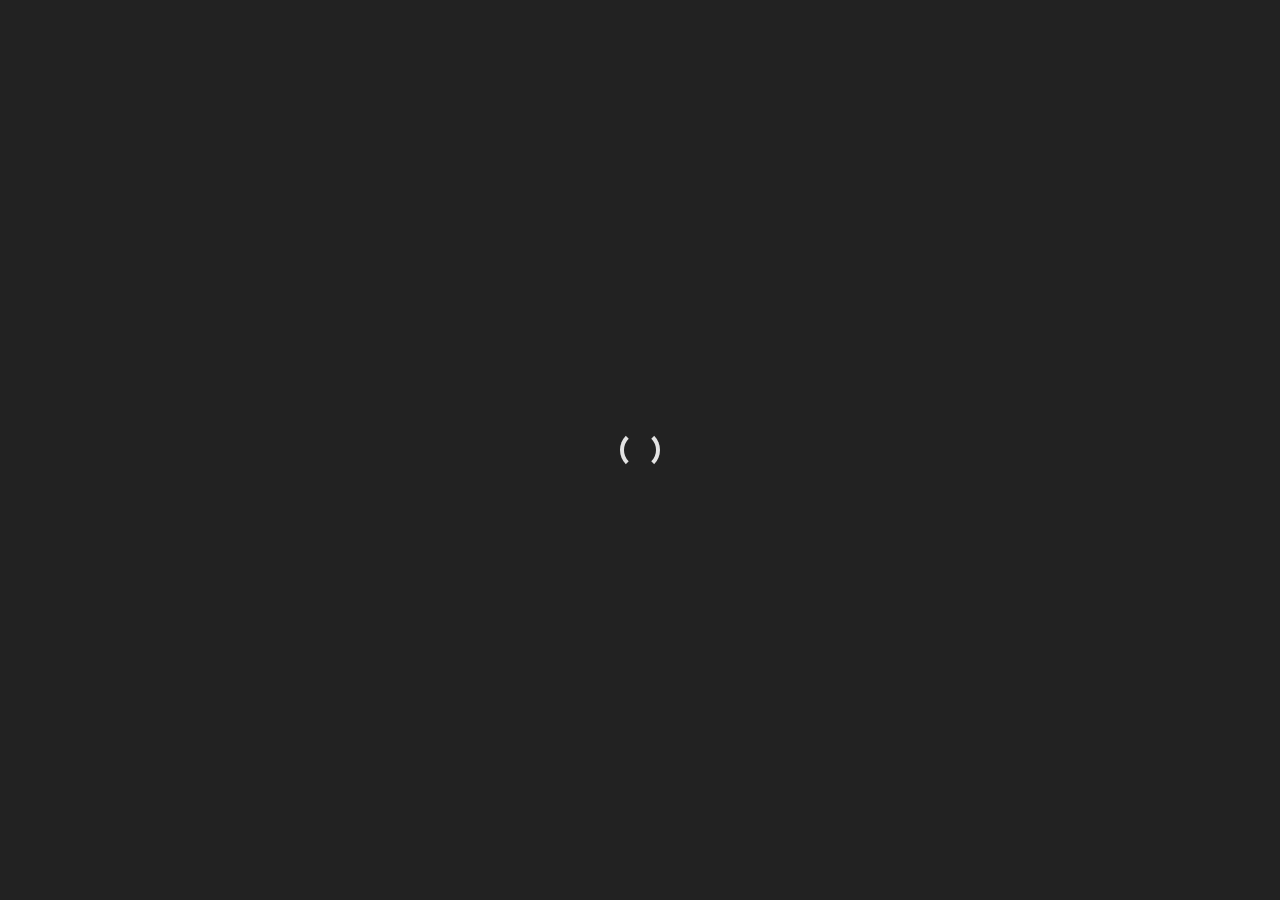
==== commit 28e04bcd: "message to email" ====
--- a/index.html
+++ b/index.html
@@ -7,7 +7,7 @@
 
 
 <head>
-    <title>Adetoyese Samson</title>
+    <title>Adetoyese Samson Portfolio</title>
     <meta charset="utf-8">
     <meta name="viewport" content="width=device-width, initial-scale=1">
     <!--Template css Files-->
@@ -92,13 +92,11 @@
                         <div class="about-content padd-15">
                             <div class="row">
                                 <div class="about-text padd-15">
-                                    <h3>I'm Adetoyese Samson and a <span>Web Developer</span></h3>
-                                    <p>Hi! My name is Adetoyese Samson, a Web Developer, and I'm
-                                        very passionate and dedicated to my work. With 2 years experience as a
+                                    <h3>I'm Adetoyese Samson, <span> A Web Developer</span></h3>
+                                    <p>Passionate and dedicated to my work. With 2 years experience as a
                                         professional Web Developer,
-                                        I have acquired the skills and knowledge necessary to make your project a
-                                        success.
-                                        I enjoy every steps of the design process, from discussion and collaboration.
+                                        I have acquired the skills and knowledge necessary to design and manage top-notch products .
+                                        I enjoy every steps of the design process, from discussion, to analysis and collaboration.
                                     </p>
 
                                 </div>
@@ -133,8 +131,8 @@
                                     </div>
                                     <div class="row">
                                         <div class="buttons padd-15">
-                                            <a href="#" class="btn">Download CV</a>
-                                            <a href="#" class="btn">Hire Me</a>
+                                            <a href="#" class="btn">View CV</a>
+                                            <a href="#contact" data-section-index="1" class="btn hire-me">Hire Me</a>
                                         </div>
                                     </div>
                                 </div>
@@ -599,37 +597,37 @@
 
                     <!--Contact Form-->
                     <div class="row">
-                        <form class="contact-form padd-15">
+                        <form class="contact-form padd-15" action="mail.php">
                             <div class="row">
                                 <div class="form-item col-6 padd-15">
                                     <div class="form-group">
-                                        <input type="text" class="form-control" placeholder="Name*">
+                                        <input type="text" name="name" class="form-control" placeholder="Name*">
                                     </div>
                                 </div>
                                 <div class="form-item col-6 padd-15">
                                     <div class="form-group">
-                                        <input type="text" class="form-control" placeholder="Email*">
+                                        <input type="email" name="email" class="form-control" placeholder="Email*">
                                     </div>
                                 </div>
                             </div>
                             <div class="row">
                                 <div class="form-item col-12 padd-15">
                                     <div class="form-group">
-                                        <input type="text" class="form-control" placeholder="Subject*">
+                                        <input type="text" name="Mobile" class="form-control" placeholder="Subject*">
                                     </div>
                                 </div>
                             </div>
                             <div class="row">
                                 <div class="form-item col-12 padd-15">
                                     <div class="form-group">
-                                        <textarea type="text" class="form-control"
+                                        <textarea type="text" name="message" class="form-control"
                                             placeholder="Your Message.."></textarea>
                                     </div>
                                 </div>
                             </div>
                             <div class="row">
                                 <div class=" col-12 padd-15">
-                                    <button type="submit" class="btn">Send Message</button>
+                                    <button type="submit" class="btn"> Send Message</button>
                                 </div>
                             </div>
                         </form>
--- a/css/portfolio.css
+++ b/css/portfolio.css
@@ -47,6 +47,8 @@
      overflow-x: hidden;
      overflow-y: auto;
      opacity: 1;
+     -webkit-transition: all 0.3s ease;
+     transition: all 0.3s ease;
 }
 .section.back-section{
      z-index: 1;
@@ -174,6 +176,57 @@
 .hidden {
      display: none !important;
 
+}
+/* Preloader */
+.preloader{
+     background-color: #222222;
+     position: fixed;
+     left: 0;
+     top: 0;
+     height: 100%;
+     width: 100%;
+     z-index: 150;
+     display: -ms-flexbox;
+     display: flex;
+     -ms-flex-align: center;
+     align-items: center;
+     -ms-flex-pack: center;
+     justify-content: center;
+     -webkit-transition: all 1s ease;
+     transition: all 1s ease;
+}
+.preloader.opacity-0{
+     opacity: 0;
+}
+.loader{
+     height: 40px;
+     width: 40px;
+     border: 4px solid #e3e3e3;
+     border-radius: 50%;
+     border-top: 4px solid transparent;
+     border-bottom: 4px solid transparent;
+     -webkit-animation: spin 2s linear infinite;
+     animation: spin 2s linear infinite;
+}
+@-webkit-keyframes spin{
+     0%{
+         -webkit-transform: rotate(0deg); 
+         transform: rotate(0deg); 
+     }
+     100%{
+          -webkit-transform: rotate(360deg); 
+          transform: rotate(360deg); 
+      }
+}
+@keyframes spin{
+     0%{
+         -webkit-transform: rotate(0deg); 
+         transform: rotate(0deg); 
+     }
+     100%{
+          -webkit-transform: rotate(360deg); 
+          transform: rotate(360deg); 
+      }
 }
 
 /*Aside*/
@@ -187,6 +240,8 @@
      z-index: 10;
      border-right: 1px solid #e8dfec;
      padding: 30px;
+     -webkit-transition: all 0.3s ease;
+     transition: all 0.3s ease;
 }
 
 .aside .logo {
@@ -228,10 +283,11 @@
      height: 40px;
      width: 45px;
      border: 1px solid #d4d4e3;
+
      cursor: pointer;
      position: fixed;
      left: 300px;
-     top: 30px;
+     top: 20px;
      z-index: 11;
      border-radius: 5px;
      background-color: #fdf9ff;
@@ -250,7 +306,9 @@
      display: inline-block;
      position: relative;
 }
-
+.aside .nav-toggler.open span{
+     background-color: transparent;
+}
 .aside .nav-toggler span::before {
      content: '';
      height: 2px;
@@ -259,7 +317,11 @@
      top: -6px;
      left: 0;
 }
-
+.aside .nav-toggler.open span::before{
+     -webkit-transform: rotate(45deg);
+     transform: rotate(45deg);
+     top: 0px;
+}
 .aside .nav-toggler span::after {
      content: '';
      height: 2px;
@@ -268,7 +330,11 @@
      top: 6px;
      left: 0;
 }
-
+.aside .nav-toggler.open span::after{
+     -webkit-transform: rotate(-45deg);
+     transform: rotate(-45deg);
+     top: 0px;
+}
 .aside .nav {
      list-style: none;
      margin: 80px 0;
@@ -577,7 +643,7 @@
 }
 
 .service .container {
-     padding: 40px;
+   padding-bottom: 40px;
 }
 
 .service .service-item {
@@ -1098,6 +1164,8 @@
 .contact .contact-form .btn {
      height: 50px;
      padding: 0 50px;
+}.contact .contact-form .btn a{
+     color:#ffffff ;
 }
 
  /* Dark Mode  */
@@ -1157,16 +1225,36 @@
 
 /*Responsive*/
 @media (max-width: 1199px){
+     .section .container{
+          padding-top:70px;
+     }
+       .aside .nav-toggler{
+            display: -ms-flexbox;
+            display: flex;
+            left: 30px;
+       }
+       .aside .nav-toggler.open{
+            left: 224px;
+            border-radius: 5px 0 0 5px ;
+            border-right: none;
+       }
        .aside{
-          left: -270px;
-     }
-     .main-content{
-          padding-left: 0;
-     }  
+            left: -270px;
+       }
+       .aside.open{
+            left: 0;
+       }
+       .section{
+            left: 0;
+       }
+       .section.open{
+            left: 270px;
+       }
      .about .about-content .personal-info .info-item p span{
           display: block;
           margin-left: 0 ;
      }
+    
 }
 @media (max-width: 991px){
      .blog .blog-item,
